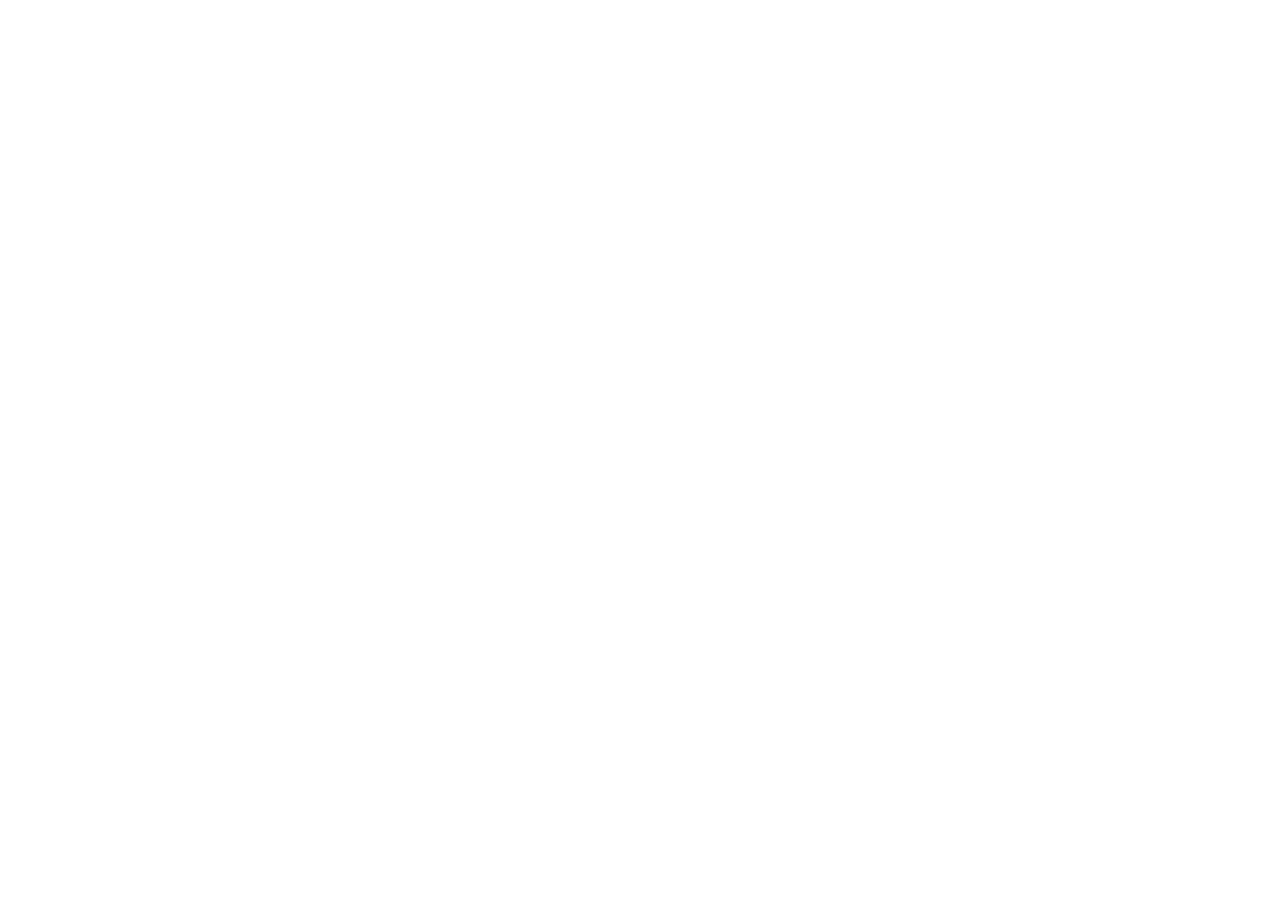
==== index.html @ f8eab84c "initial setup" ====
<!DOCTYPE html>
<html lang="en">
<head>
    <meta charset="UTF-8">
    <meta name="viewport" content="width=device-width, initial-scale=1">
    <title>Canvas Play</title>
    <link rel="stylesheet" href="style.css">
</head>
<body>

<script src="canvas-script.js"></script>
</body>
</html>
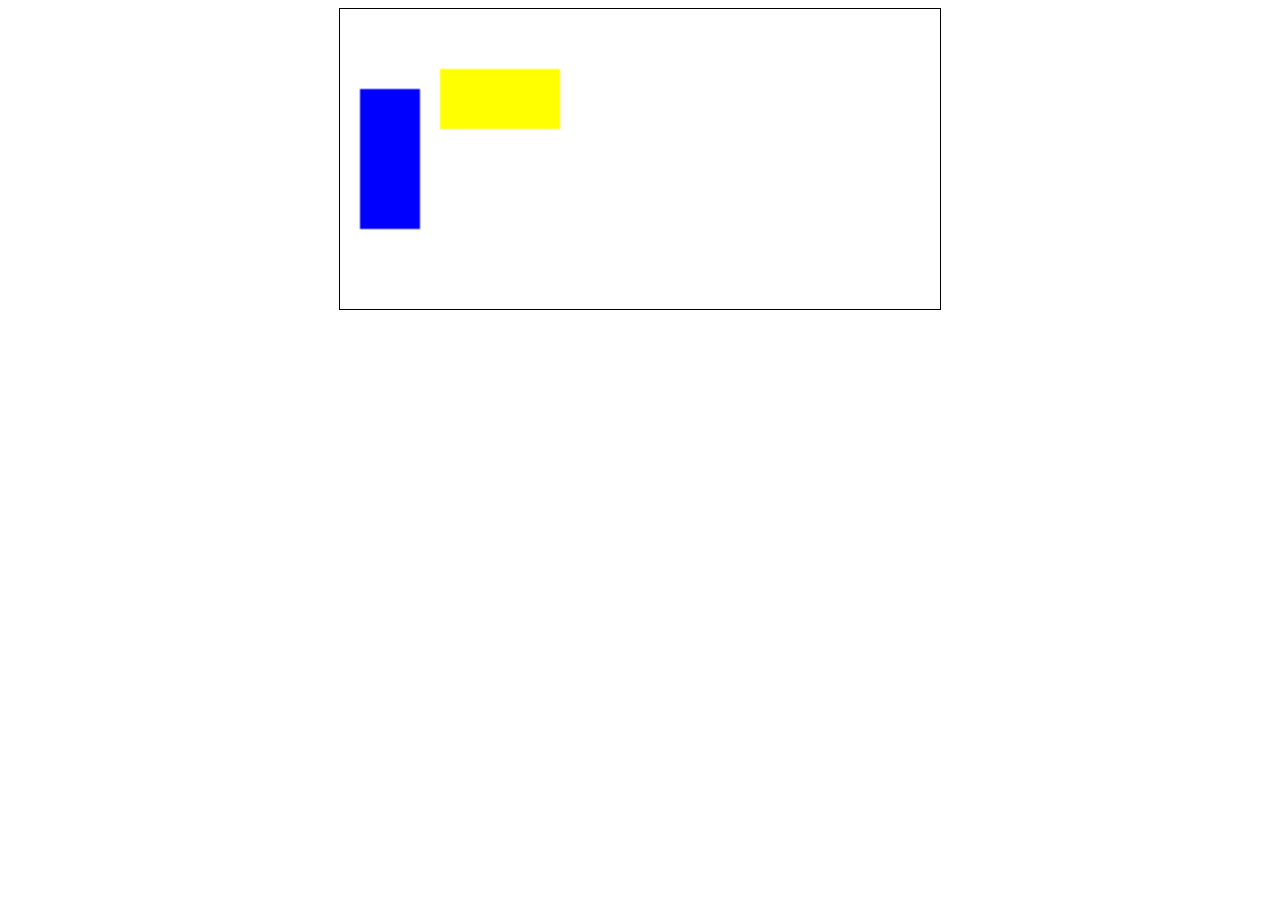
==== commit badeafe5: "rectangles" ====
--- a/index.html
+++ b/index.html
@@ -7,7 +7,9 @@
     <link rel="stylesheet" href="style.css">
 </head>
 <body>
-
+<canvas id="hello-world-canvas">
+    This is the fallback message for old browsers ...
+</canvas>
 <script src="canvas-script.js"></script>
 </body>
 </html>--- a/style.css
+++ b/style.css
@@ -0,0 +1,7 @@
+#hello-world-canvas {
+    border: 1px solid black;
+    display: block;
+    width: 600px;
+    height: 300px;
+    margin: 0 auto;
+}